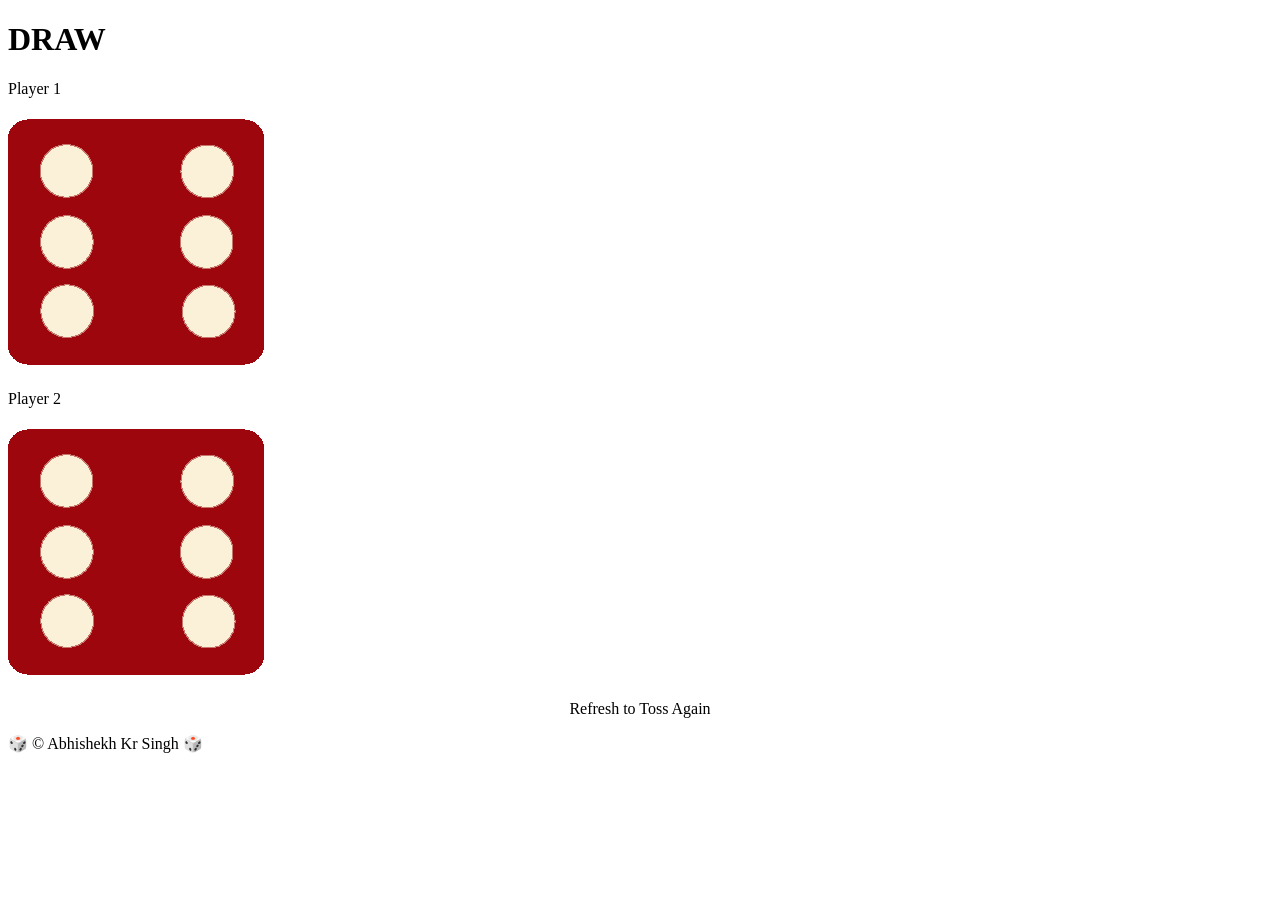
==== index.html @ 960e3104 "Rename dicee.html to index.html" ====
<!DOCTYPE html>
<html lang="en" dir="ltr">
  <head>
    <meta charset="utf-8">
    <title>🎲TOSS</title>
    <link rel="stylesheet" href="styles.css">
    <link href="https://fonts.googleapis.com/css?family=Indie+Flower|Lobster" rel="stylesheet">

  </head>
  <body>

    <div class="container">
      <h1>Refresh Me</h1>

      <div class="dice">
        <p>Player 1</p>
        <img class="img1" src="images/dice6.png">
      </div>

      <div class="dice">
        <p>Player 2</p>
        <img class="img2" src="images/dice6.png">
      </div>

    </div>
    <p style="text-align: center">Refresh to Toss Again</p>

<script src="index.js" charset="utf-8">

</script>
  </body>

  <footer>
    🎲  © Abhishekh Kr Singh   🎲
  </footer>
</html>
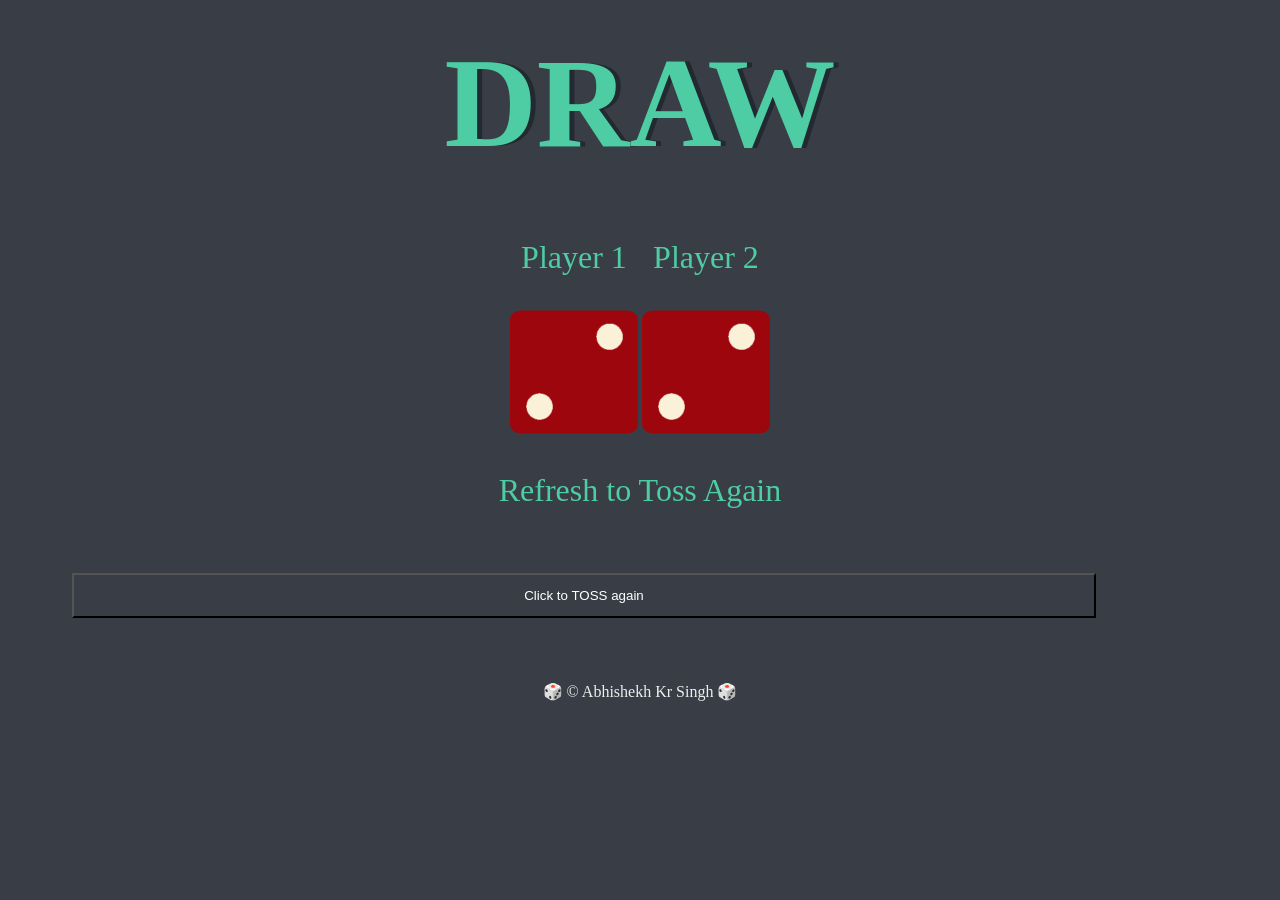
==== commit 49507da1: "Update index.html" ====
--- a/index.html
+++ b/index.html
@@ -24,6 +24,7 @@
 
     </div>
     <p style="text-align: center">Refresh to Toss Again</p>
+    <button class="button" onclick="window.location.href='https://aksweb.github.io/Dice-Toss/'">Click to TOSS again</button>
 
 <script src="index.js" charset="utf-8">
 
--- a/styles.css
+++ b/styles.css
@@ -0,0 +1,59 @@
+.container {
+  width: 70%;
+  margin: auto;
+  text-align: center;
+}
+
+.dice {
+  text-align: center;
+  display: inline-block;
+
+}
+
+body {
+  background-color: #393E46;
+}
+
+h1 {
+  margin: 30px;
+  font-family: 'Lobster', cursive;
+  text-shadow: 5px 0 #232931;
+  font-size: 8rem;
+  color: #4ECCA3;
+}
+
+p {
+  font-size: 2rem;
+  color: #4ECCA3;
+  font-family: 'Indie Flower', cursive;
+}
+
+img {
+  width: 10vw;
+}
+
+.button {
+display: flex;
+ transition-duration: 0.4s;
+ text-align: center;
+ width: 80vw;
+ background-color: inherit;
+ margin: 5vw;
+padding: 1vw;
+color: white;
+justify-content: center;
+ align-items: center;
+}
+
+.button:hover {
+ background-color: #4CAF50; /* Green */
+ color: white;
+}
+
+footer {
+  margin-top: 5%;
+  color: #EEEEEE;
+  text-align: center;
+  font-family: 'Indie Flower', cursive;
+
+}
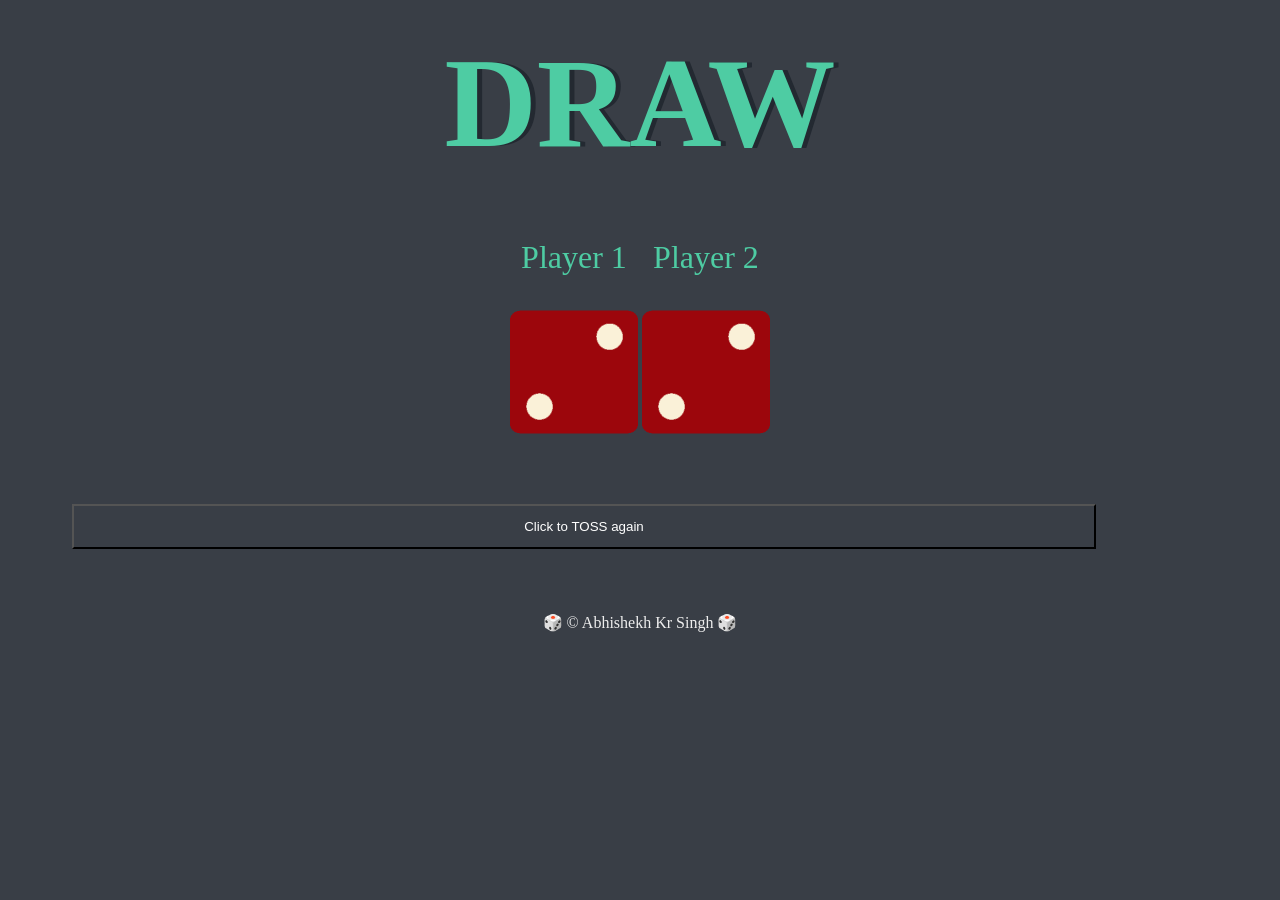
==== commit 705de74c: "Update index.html" ====
--- a/index.html
+++ b/index.html
@@ -23,7 +23,6 @@
       </div>
 
     </div>
-    <p style="text-align: center">Refresh to Toss Again</p>
     <button class="button" onclick="window.location.href='https://aksweb.github.io/Dice-Toss/'">Click to TOSS again</button>
 
 <script src="index.js" charset="utf-8">
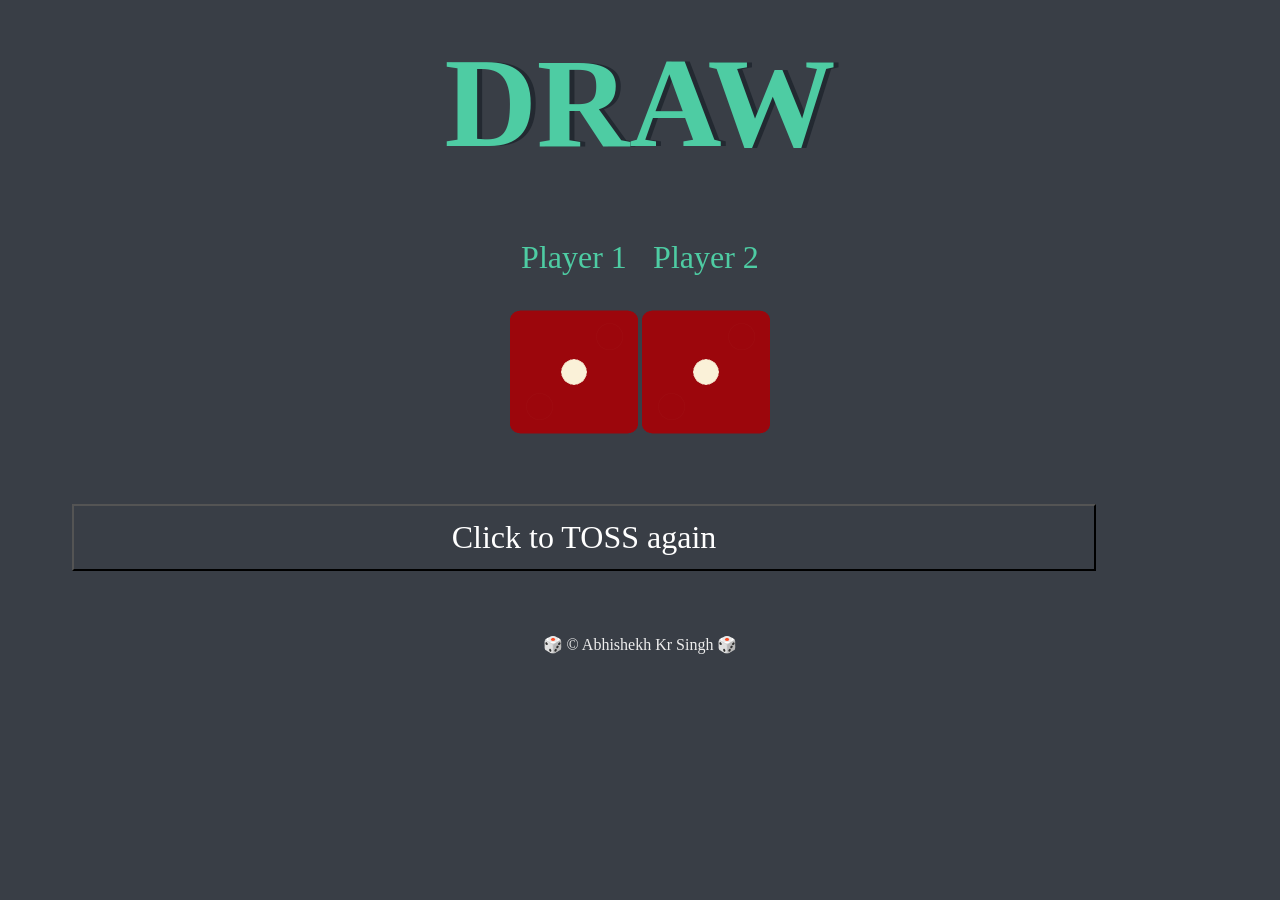
==== commit 01bbe4d2: "Update index.html" ====
--- a/index.html
+++ b/index.html
@@ -10,7 +10,7 @@
   <body>
 
     <div class="container">
-      <h1>Refresh Me</h1>
+      <h1>Tossing</h1>
 
       <div class="dice">
         <p>Player 1</p>
--- a/styles.css
+++ b/styles.css
@@ -43,6 +43,8 @@
 color: white;
 justify-content: center;
  align-items: center;
+  font-family: 'Indie Flower', cursive;
+ font-size: 2rem;
 }
 
 .button:hover {
